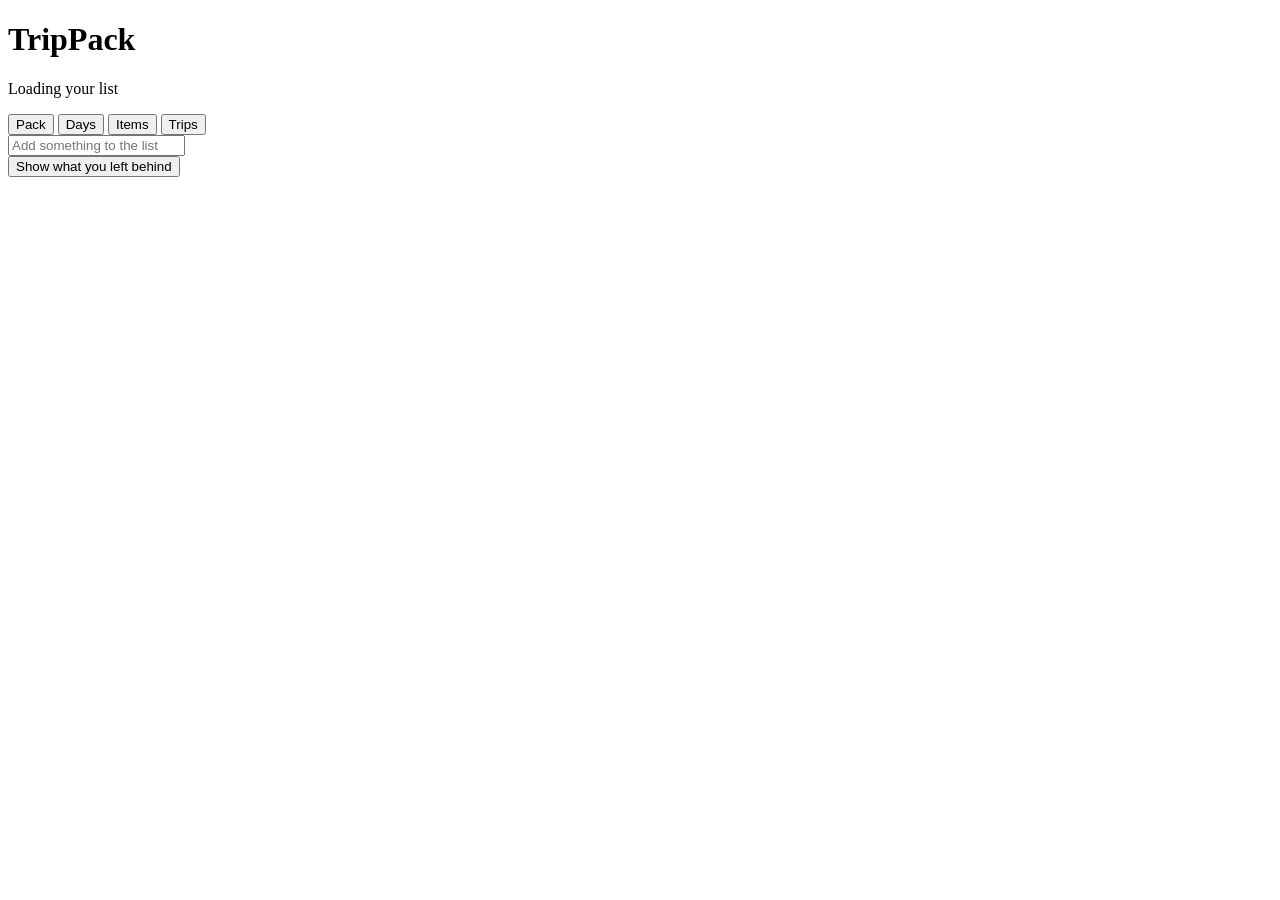
==== trippack/app/web/static/index.html @ c7b0140e "Add packing logic, shell script, tests, seed generation, and translations - Implement pure packing l" ====
<!DOCTYPE html>
<html lang="en">
<head>
<meta charset="utf-8">
<meta name="viewport" content="width=device-width, initial-scale=1, viewport-fit=cover">
<title>TripPack</title>
<link rel="stylesheet" href="static/style.css">
</head>
<body>

<header class="topbar">
  <div class="trip-line">
    <h1 id="trip-name">TripPack</h1>
    <span id="trip-dates" class="dates"></span>
  </div>
  <div class="route" aria-hidden="true">
    <div class="route-rail"><div class="route-done" id="route-done"></div></div>
    <div class="route-marker" id="route-marker"></div>
  </div>
  <p class="progress-text" id="progress-text">Loading your list</p>
  <nav class="tabs" role="tablist">
    <button class="tab is-active" data-tab="pack" role="tab">Pack</button>
    <button class="tab" data-tab="days" role="tab">Days</button>
    <button class="tab" data-tab="items" role="tab">Items</button>
    <button class="tab" data-tab="trips" role="tab">Trips</button>
  </nav>
</header>

<main>
  <!-- ------------------------------------------------ pack -->
  <section id="view-pack" class="view">
    <div class="add-row">
      <input id="add-input" type="search" autocomplete="off" placeholder="Add something to the list">
      <button id="add-new" class="ghost" hidden>New item</button>
    </div>
    <ul id="add-results" class="results" hidden></ul>

    <div id="tray" class="tray" hidden>
      <div class="tray-head">
        <h2 id="tray-title">Bring these too?</h2>
        <button class="ghost" id="tray-close">Done</button>
      </div>
      <ul id="tray-list" class="tray-list"></ul>
    </div>

    <div id="waiting" class="banner" hidden>
      <span id="waiting-text"></span>
      <button class="solid" id="waiting-open">Review</button>
    </div>

    <div id="pack-list"></div>

    <div class="list-footer">
      <button class="ghost" id="show-skipped">Show what you left behind</button>
    </div>
  </section>

  <!-- ------------------------------------------------ days -->
  <section id="view-days" class="view" hidden>
    <ol id="day-list" class="timeline"></ol>
  </section>

  <!-- ------------------------------------------------ items -->
  <section id="view-items" class="view" hidden>
    <div class="add-row">
      <input id="item-filter" type="search" autocomplete="off" placeholder="Search the catalogue">
      <button class="solid" id="item-new">Add item</button>
    </div>
    <div id="catalog-list"></div>
  </section>

  <!-- ------------------------------------------------ trips -->
  <section id="view-trips" class="view" hidden>
    <div id="trip-list"></div>
    <div class="card">
      <h2>Start another trip</h2>
      <label>Name<input id="new-trip-name" type="text" placeholder="Ardennen december"></label>
      <div class="two">
        <label>First day<input id="new-trip-start" type="date"></label>
        <label>Last day<input id="new-trip-end" type="date"></label>
      </div>
      <button class="solid" id="new-trip-save">Create trip</button>
    </div>
  </section>
</main>

<!-- ------------------------------------------------ sheets -->
<div id="sheet" class="sheet" hidden>
  <div class="sheet-panel" role="dialog" aria-modal="true">
    <div class="sheet-head">
      <h2 id="sheet-title"></h2>
      <button class="ghost" id="sheet-close">Close</button>
    </div>
    <div id="sheet-body"></div>
  </div>
</div>

<div id="toast" class="toast" hidden></div>

<script src="static/app.js"></script>
</body>
</html>
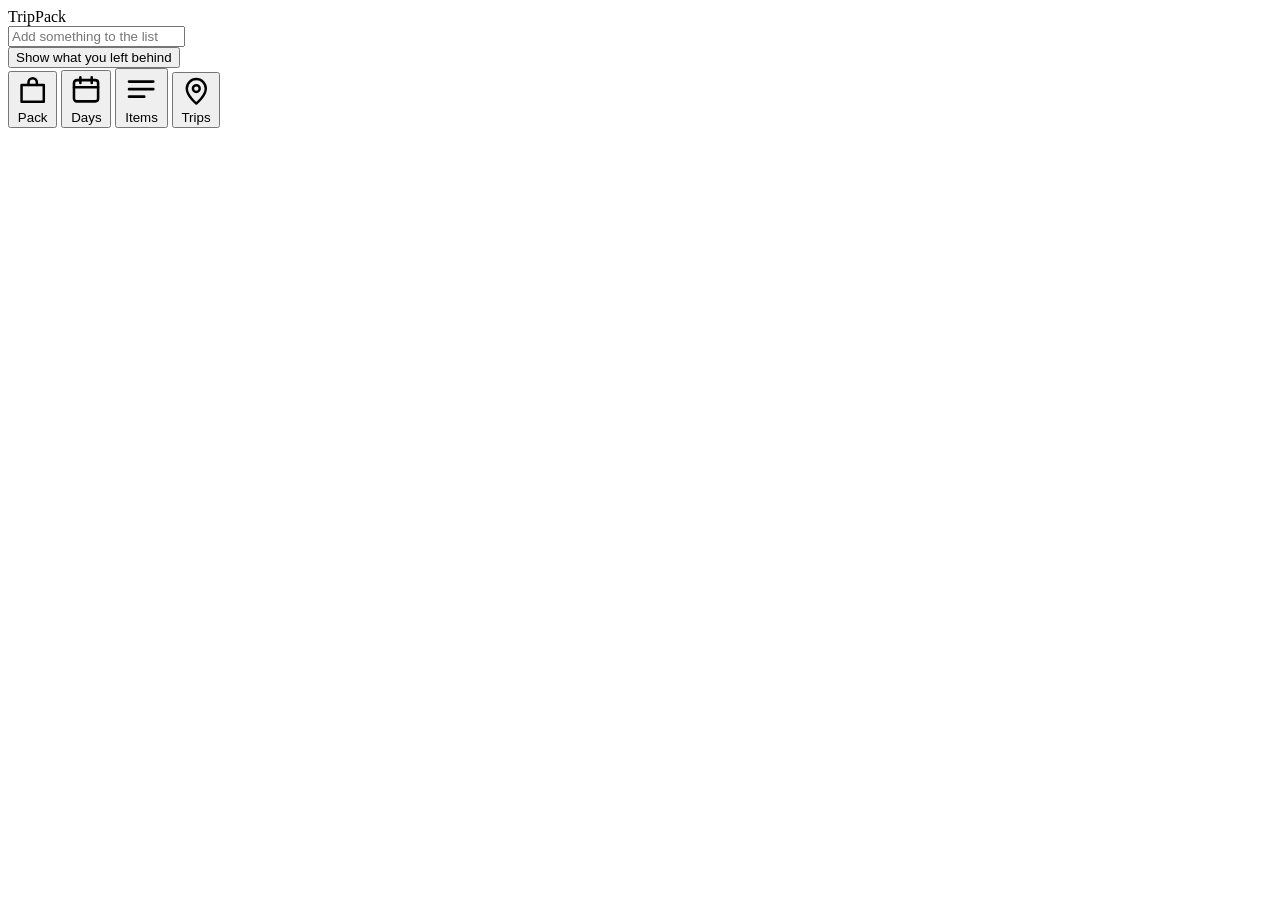
==== commit e2c62793: "trippack 0.2.0: rebuild the panel as a Home Assistant panel The UI read as a website hosted inside H" ====
--- a/trippack/app/web/static/index.html
+++ b/trippack/app/web/static/index.html
@@ -4,26 +4,56 @@
 <meta charset="utf-8">
 <meta name="viewport" content="width=device-width, initial-scale=1, viewport-fit=cover">
 <title>TripPack</title>
+<link rel="icon" href="data:image/svg+xml,%3Csvg xmlns='http://www.w3.org/2000/svg' viewBox='0 0 32 32'%3E%3Crect width='32' height='32' rx='7' fill='%23B14F2E'/%3E%3Cpath d='M12 11.5a4 4 0 0 1 8 0' fill='none' stroke='%23fff' stroke-width='2.4'/%3E%3Crect x='5' y='12' width='22' height='12' rx='3.5' fill='%23fff'/%3E%3Crect x='14' y='12' width='4' height='12' fill='%23F0B440'/%3E%3C/svg%3E">
+<script>
+/* Home Assistant serves this panel from its own origin, so the parent document
+   is readable and its resolved theme variables can be borrowed — including the
+   ones a custom theme sets. If that ever stops being true the catch runs and
+   the Home Assistant defaults baked into style.css stand instead. */
+(function () {
+  var MAP = {
+    "--bg": "--primary-background-color",
+    "--card": "--card-background-color",
+    "--text": "--primary-text-color",
+    "--muted": "--secondary-text-color",
+    "--line": "--divider-color",
+    "--accent": "--primary-color",
+    "--radius": "--ha-card-border-radius"
+  };
+  function sync() {
+    try {
+      if (!window.parent || window.parent === window) { return; }
+      var theirs = window.parent.getComputedStyle(window.parent.document.documentElement);
+      var found = {};
+      for (var name in MAP) {
+        var value = theirs.getPropertyValue(MAP[name]).trim();
+        if (value) { found[name] = value; }
+      }
+      // All or nothing on the two that decide light vs dark: half a theme is
+      // worse than none, because the fallback below is internally consistent.
+      if (!found["--bg"] || !found["--text"]) { return; }
+      var ours = document.documentElement.style;
+      for (var key in found) { ours.setProperty(key, found[key]); }
+      document.documentElement.setAttribute("data-theme", "ha");
+    } catch (err) {
+      /* Not same-origin, or no parent: style.css already carries the defaults. */
+    }
+  }
+  sync();
+  window.addEventListener("focus", sync);
+  document.addEventListener("visibilitychange", sync);
+})();
+</script>
 <link rel="stylesheet" href="static/style.css">
 </head>
 <body>
 
-<header class="topbar">
-  <div class="trip-line">
-    <h1 id="trip-name">TripPack</h1>
-    <span id="trip-dates" class="dates"></span>
-  </div>
-  <div class="route" aria-hidden="true">
-    <div class="route-rail"><div class="route-done" id="route-done"></div></div>
-    <div class="route-marker" id="route-marker"></div>
-  </div>
-  <p class="progress-text" id="progress-text">Loading your list</p>
-  <nav class="tabs" role="tablist">
-    <button class="tab is-active" data-tab="pack" role="tab">Pack</button>
-    <button class="tab" data-tab="days" role="tab">Days</button>
-    <button class="tab" data-tab="items" role="tab">Items</button>
-    <button class="tab" data-tab="trips" role="tab">Trips</button>
-  </nav>
+<!-- Home Assistant already draws a header with the panel title above this
+     frame, so the page starts with the trip itself. -->
+<header class="strip">
+  <span id="trip-name" class="trip-name">TripPack</span>
+  <span class="rail"><span id="rail-done" class="rail-done"></span></span>
+  <span id="progress-text" class="progress-text"></span>
 </header>
 
 <main>
@@ -31,27 +61,19 @@
   <section id="view-pack" class="view">
     <div class="add-row">
       <input id="add-input" type="search" autocomplete="off" placeholder="Add something to the list">
-      <button id="add-new" class="ghost" hidden>New item</button>
+      <button id="add-new" class="text-button" hidden>New item</button>
     </div>
     <ul id="add-results" class="results" hidden></ul>
 
-    <div id="tray" class="tray" hidden>
-      <div class="tray-head">
-        <h2 id="tray-title">Bring these too?</h2>
-        <button class="ghost" id="tray-close">Done</button>
-      </div>
-      <ul id="tray-list" class="tray-list"></ul>
-    </div>
-
-    <div id="waiting" class="banner" hidden>
+    <button id="waiting" class="review-row" hidden>
       <span id="waiting-text"></span>
-      <button class="solid" id="waiting-open">Review</button>
-    </div>
+      <span class="review-cue">Review</span>
+    </button>
 
     <div id="pack-list"></div>
 
     <div class="list-footer">
-      <button class="ghost" id="show-skipped">Show what you left behind</button>
+      <button class="text-button" id="show-skipped">Show what you left behind</button>
     </div>
   </section>
 
@@ -64,7 +86,7 @@
   <section id="view-items" class="view" hidden>
     <div class="add-row">
       <input id="item-filter" type="search" autocomplete="off" placeholder="Search the catalogue">
-      <button class="solid" id="item-new">Add item</button>
+      <button class="filled" id="item-new">Add item</button>
     </div>
     <div id="catalog-list"></div>
   </section>
@@ -79,17 +101,56 @@
         <label>First day<input id="new-trip-start" type="date"></label>
         <label>Last day<input id="new-trip-end" type="date"></label>
       </div>
-      <button class="solid" id="new-trip-save">Create trip</button>
+      <button class="filled" id="new-trip-save">Create trip</button>
     </div>
   </section>
 </main>
+
+<!-- ------------------------------------------------ suggestion sheet -->
+<div id="tray" class="tray" hidden>
+  <div class="tray-grip"></div>
+  <div class="tray-head">
+    <h2 id="tray-title">Bring these too?</h2>
+    <span id="tray-count" class="tray-count"></span>
+  </div>
+  <div id="tray-name" class="tray-name"></div>
+  <div id="tray-note" class="tray-note"></div>
+  <div class="tray-actions">
+    <button class="filled" id="tray-add">Add</button>
+    <button class="outlined" id="tray-skip">Not this trip</button>
+  </div>
+  <div class="tray-foot">
+    <button class="text-button" id="tray-close">Done</button>
+    <button class="text-button" id="tray-all" hidden>Add all</button>
+  </div>
+</div>
+
+<!-- ------------------------------------------------ bottom nav -->
+<nav class="nav" role="tablist">
+  <button class="tab is-active" data-tab="pack" role="tab" aria-label="Pack">
+    <svg viewBox="0 0 24 24" fill="none" stroke="currentColor" stroke-width="1.8" stroke-linecap="round" stroke-linejoin="round"><path d="M4 8h16v12H4z"/><path d="M9 8V6a3 3 0 0 1 6 0v2"/></svg>
+    <span>Pack</span>
+  </button>
+  <button class="tab" data-tab="days" role="tab" aria-label="Days">
+    <svg viewBox="0 0 24 24" fill="none" stroke="currentColor" stroke-width="1.8" stroke-linecap="round"><rect x="3.5" y="5" width="17" height="15" rx="2"/><path d="M8 3v4M16 3v4M3.5 10h17"/></svg>
+    <span>Days</span>
+  </button>
+  <button class="tab" data-tab="items" role="tab" aria-label="Items">
+    <svg viewBox="0 0 24 24" fill="none" stroke="currentColor" stroke-width="1.8" stroke-linecap="round"><path d="M4 7h16M4 12h16M4 17h10"/></svg>
+    <span>Items</span>
+  </button>
+  <button class="tab" data-tab="trips" role="tab" aria-label="Trips">
+    <svg viewBox="0 0 24 24" fill="none" stroke="currentColor" stroke-width="1.8" stroke-linecap="round" stroke-linejoin="round"><path d="M12 21s7-5.6 7-11a7 7 0 1 0-14 0c0 5.4 7 11 7 11z"/><circle cx="12" cy="10" r="2.5"/></svg>
+    <span>Trips</span>
+  </button>
+</nav>
 
 <!-- ------------------------------------------------ sheets -->
 <div id="sheet" class="sheet" hidden>
   <div class="sheet-panel" role="dialog" aria-modal="true">
     <div class="sheet-head">
       <h2 id="sheet-title"></h2>
-      <button class="ghost" id="sheet-close">Close</button>
+      <button class="text-button" id="sheet-close">Close</button>
     </div>
     <div id="sheet-body"></div>
   </div>
